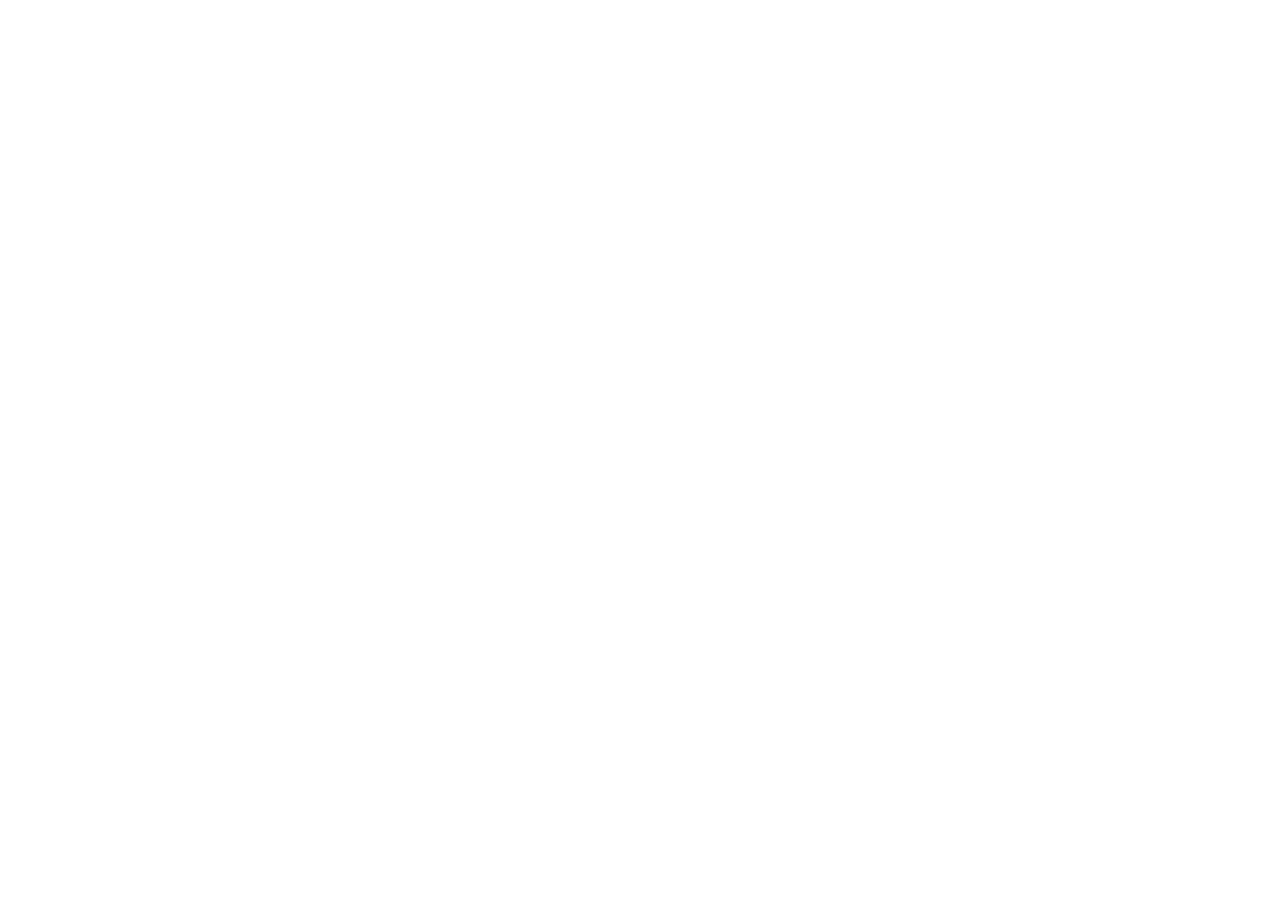
==== index.html @ 5f54d09f "new branch" ====
<!DOCTYPE html>
<html lang="en">
<head>
  <meta charset="UTF-8">
  <meta http-equiv="X-UA-Compatible" content="IE=edge">
  <meta name="viewport" content="width=device-width, initial-scale=1.0">
  <title>Document</title>
</head>
<body>
  
</body>
</html>
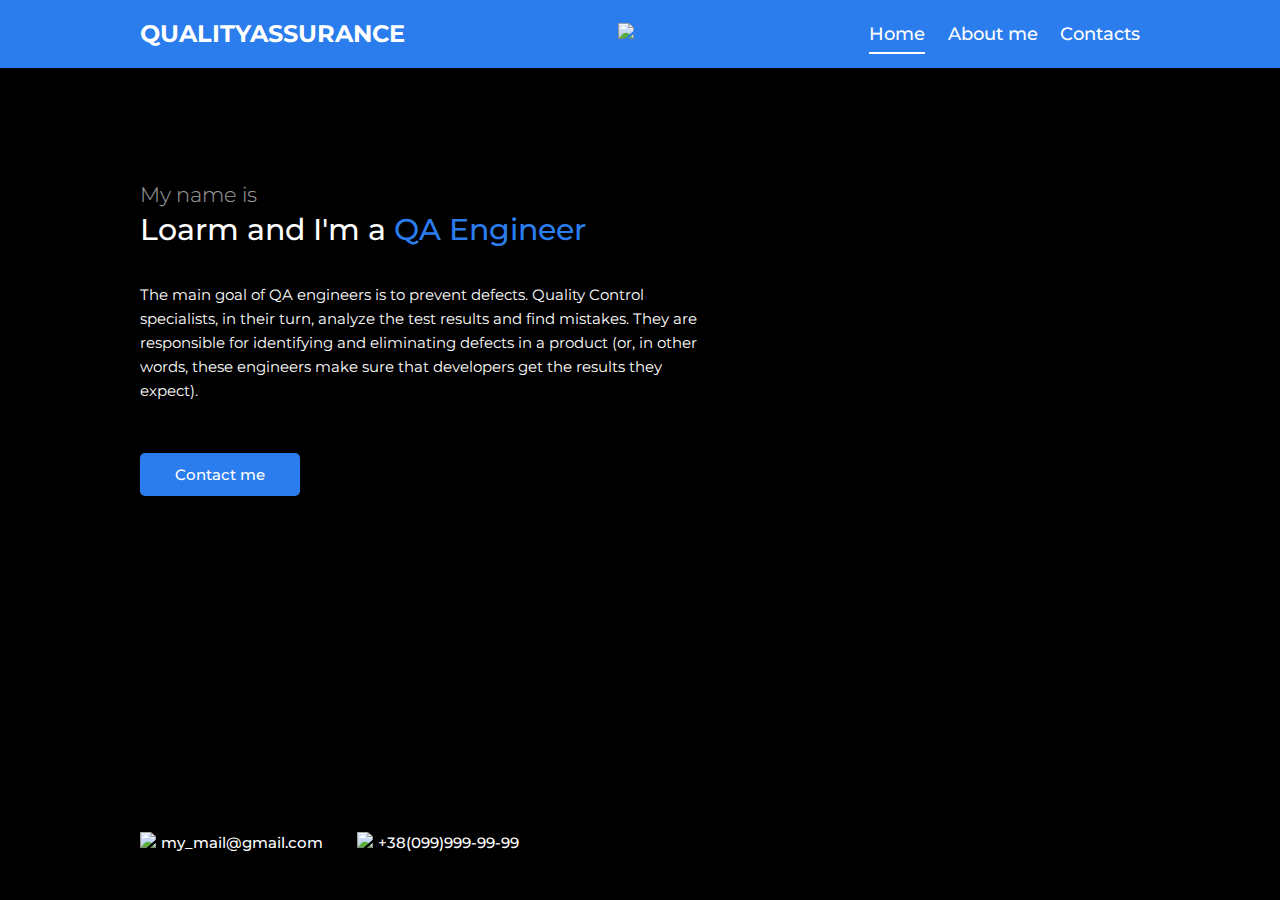
==== commit 34e9fc81: "link relatives correction" ====
--- a/index.html
+++ b/index.html
@@ -1,12 +1,65 @@
 <!DOCTYPE html>
 <html lang="en">
+
 <head>
   <meta charset="UTF-8">
-  <meta http-equiv="X-UA-Compatible" content="IE=edge">
-  <meta name="viewport" content="width=device-width, initial-scale=1.0">
-  <title>Document</title>
+  <link rel="preconnect" href="https://fonts.googleapis.com">
+  <link rel="preconnect" href="https://fonts.gstatic.com" crossorigin>
+  <link href="https://fonts.googleapis.com/css2?family=Montserrat:wght@300;400;500;700&display=swap" rel="stylesheet">
+  <link rel="stylesheet" href="css/style.css">
+  <title>Personal Folio</title>
 </head>
+
 <body>
-  
+  <div class="page">
+    <!--HEADER-->
+    <header class="header">
+      <div class="container">
+        <div class="header-inner">
+          <div class="header-brand">
+            <a class="header-brand" href="index.html"> QUALITYASSURANCE</a>
+          </div>
+          <div class="header-logo">
+            <img src="img/bug.png">
+          </div>
+          <nav class="header-nav">
+            <a class="header-nav-link active" href="index.html">Home</a>
+            <a class="header-nav-link" href="about.html">About me</a>
+            <a class="header-nav-link" href="contacts.html">Contacts</a>
+          </nav>
+        </div>
+      </div><!-- /.container -->
+    </header>
+
+    <!--MAIN-->
+    <div class="container">
+      <div class="content">
+        <h2 class="subtitle">My name is</h2>
+        <h1 class="title">Loarm and I'm a <span>QA Engineer</span></h1>
+        <div class="text">
+          <p>The main goal of QA engineers is to prevent defects. Quality Control specialists, in their turn, analyze
+            the test results and find mistakes. They are responsible for identifying and eliminating defects in a
+            product (or, in other words, these engineers make sure that developers get the results they expect).</p>
+        </div>
+      </div>
+
+      <button class="btn" method="get" type="button">
+        <a href="contacts.html" style="text-decoration-line: none; color: white;">Contact me</a>
+      </button>
+    </div>
+
+  <!--FOOTER-->
+    <footer class="footer">
+      <div class="container">
+        <a href="mailto:my_mail@gmail.com" class="contacts_link">
+          <img class="icon" src="img/mail.png">my_mail@gmail.com</a>
+        <a href="tel:my_mail@gmail.com" class="contacts_link">
+          <img class="icon" src="img/tel.png">+38(099)999-99-99</a>
+      </div>
+    </footer>
+
+  </div><!-- /.page -->
+
 </body>
+
 </html>--- a/css/style.css
+++ b/css/style.css
@@ -0,0 +1,278 @@
+html {
+  font-size: 15px;
+}
+
+body {
+  margin: 0;
+
+  font-family: 'Montserrat', sans-serif;
+  font-size: 1rem;
+  line-height: 1.6;
+}
+
+*,
+*:before,
+*:after {
+  box-sizing: border-box;
+}
+
+h1, h2, h3, h4, h5, h6 {
+  margin: 0;
+}
+
+p {
+  margin: 0 0 10px;
+}
+
+
+/* PAGE
+======================*/
+
+.page {
+  width: 100%;
+  height: 100vh;
+
+  background: #000 
+  url("../img/bg.jpg") center no-repeat; 
+  background-size: cover;
+
+}
+
+.container {
+  width: 100%;
+  max-width: 1000px;
+  margin: 0 auto;
+}
+
+
+/* HEADER
+=========================*/
+
+.header {
+  background: #2b7ded;
+  padding: 1rem 0;
+  margin-bottom: 110px;
+}
+
+.header-inner {
+  display: flex;
+  justify-content: space-between;
+  align-items: center;
+}
+
+.header-brand {
+  font-size: 1.6rem;
+  color: #fff;
+  text-transform: uppercase;
+  font-weight: 700;
+  text-decoration-line: none;
+}
+
+.header-logo {
+  display: block;
+  
+}
+
+.header-nav-link {
+  font-size: 1.2rem;
+  color: #fff;
+  font-weight: 500;
+  text-decoration-line: none;
+  margin-left: 1.5rem;
+}
+
+.header-nav {
+  display: flex;
+}
+
+.header-nav-link:hover {
+  color: rgb(79, 216, 250);
+}
+
+.header-nav-link.active {
+  position: relative;
+}
+
+.header-nav-link.active:after {
+  content: "";
+  width: 100%;
+  height: 2px;
+
+  background-color: #fff;
+
+  position: absolute;
+  left: 0;
+  bottom: -5px;
+}
+
+
+/* CONTENT
+=========================*/
+
+.content {
+  width: 563px;
+}
+
+.subtitle {
+  font-size: 1.4rem;
+  color: #fff;
+  font-weight: 300;
+  opacity: 60%;
+}
+
+.title {
+margin-bottom: 35px;
+
+  font-size: 2rem;
+  color: #fff;
+  font-weight: 500;
+  line-height: 1.2;
+}
+
+.title span {
+  color: #2b7ded;
+}
+
+.text{
+  margin-bottom: 50px;
+
+  font-size: 1rem;
+  color: #fff;
+}
+
+
+.btn {
+  display: inline-block;
+  padding: 12px 35px;
+  font-size: 1rem;
+  color: #fff;
+  font-weight: 500;
+  text-decoration: none;
+  font-family: inherit;
+
+  background-color: #2b7ded;
+
+  border-radius: 5px;
+  border-style: none;
+
+  transition: background .2s linear;
+}
+
+
+.btn:hover {
+  background-color: #2b7d;
+}
+
+
+
+/* FOOTER
+=========================*/
+
+.footer {
+  position: absolute;
+  bottom: 45px;
+  left: 0;
+  width: 100%;
+}
+
+
+
+.contacts {
+  display: flex;
+  align-items: center;
+}
+
+/* Contactcs*/
+
+.contacts_link {
+  margin-right: 2rem;
+
+  font-size: 1rem;
+  color: #fff;
+  text-decoration-line: none;
+  font-weight: 500;
+}
+
+.contacts_link:last-child {
+  margin-right: 0;
+}
+
+.contacts_link:hover {
+  text-decoration-line: underline;
+}
+
+.icon {
+  margin-right: 5px;
+}
+
+
+
+
+
+
+
+/*ABOUT ME*/
+
+.content_about {
+  width: 100%;
+}
+
+.quote {
+  margin-top: 3rem;
+  
+}
+
+.title_about {
+  display: flex;
+  margin-bottom: 35px;
+  
+
+  font-size: 2rem;
+  color: #2b7ded;
+  font-weight: 500;
+  line-height: 1.2;
+  align-items: center;
+}
+
+
+
+
+/*CONTACTS PAGE*/
+
+/*FROM*/
+.form {
+  width: 100%;
+  max-width: 280px;
+}
+
+.form-group {
+  margin-bottom: 1rem;
+}
+
+.input,
+.textarea {
+  display: block;
+  width: 100%;
+  padding: 12px 18px;
+
+  font-family: 'Montserrat', sans-serif;;
+  font-size: 1rem;
+  color: #fff;
+
+  border: 0;
+  border-radius: 5px;
+  background-color: rgba(255, 255, 255, .1);
+}
+
+.input::placeholder,
+.textarea::placeholder {
+  color: #fff;
+}
+
+
+
+
+.textarea {
+  height: 100%;
+  resize: none;
+}